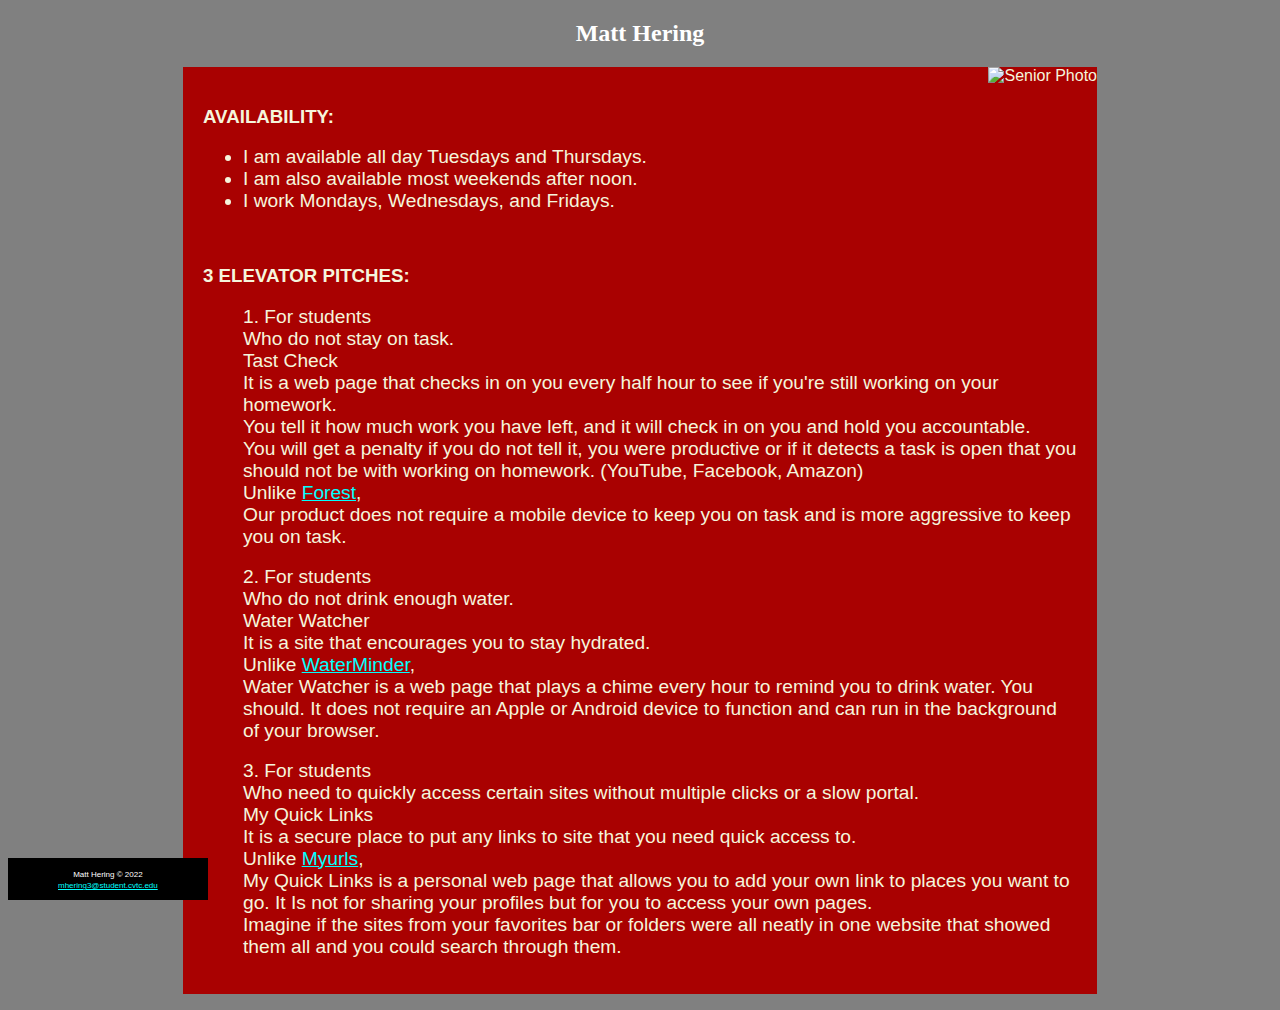
==== index.html @ 20bf1a38 "Update index.html" ====
<!DOCTYPE html>
<html lang="en-US">

<head>
    <title>Demo Repository</title>
    <meta charset="utf-8">
    <link rel="stylesheet" href="css/style.css">

</head>

<body>
    <header>
        <h2>Matt Hering</h2>
    </header>

    <main id="hero">
        
        <h3>Availability:</h3>
        <ul>
            <img id="photo" src="images/MattHering.jpg" alt="Senior Photo">
            <li>I am available all day Tuesdays and Thursdays.</li>
            <li>I am also available most weekends after noon.</li>
            <li>I work Mondays, Wednesdays, and Fridays.</li>
        </ul>

        <br>
        <h3>3 elevator pitches:</h3>

        <ol>
            <li>
                For students
                <br>Who do not stay on task.
                <br>Tast Check
                <br>It is a web page that checks in on you every half hour to see if you're still working on your homework.
                <br>You tell it how much work you have left, and it will check in on you and hold you accountable.
                <br>You will get a penalty if you do not tell it, you were productive or if it detects a task is open that you should not be with working on homework. (YouTube, Facebook, Amazon)
                <br>Unlike <a href="https://www.forestapp.cc/">Forest</a>,
                <br>Our product does not require a mobile device to keep you on task and is more aggressive to keep you on task.
            </li><br>

            <li>
                For students
                    <br>Who do not drink enough water.
                    <br>Water Watcher
                    <br>It is a site that encourages you to stay hydrated.
                    <br>Unlike <a href="https://waterminder.com/">WaterMinder</a>,
                    <br>Water Watcher is a web page that plays a chime every hour to remind you to drink water. You should.
                    It does not require an Apple or Android device to function and can run in the background of your browser.
            </li><br>

            <li>
                For students
                    <br>Who need to quickly access certain sites without multiple clicks or a slow portal.
                    <br>My Quick Links
                    <br>It is a secure place to put any links to site that you need quick access to.
                    <br>Unlike <a href="https://myurls.co/">Myurls</a>,
                    <br>My Quick Links is a personal web page that allows you to add your own link to places you want to go.
                    It Is not for sharing your profiles but for you to access your own pages.
                    <br>Imagine if the sites from your favorites bar or folders were all neatly in one website that showed them all and you could search through them.
                
            </li>
        </ol>
    </main>


    <p>
    </p>


    <footer>
        <small>Matt Hering &copy; 2022<a href="mailto:mhering3@student.cvtc.edu">
                <br>mhering3@student.cvtc.edu</a>
        </small>
    </footer>
</body>

</html>
---- css/style.css ----
header {
	    text-align: center;
	    background-color: gray;
	}

	body {
	    color: white;
	    background-color: gray;
	    font-family: "verdana", "arial", sans-serif;

	}

	main {
	    padding: 20px;
	    display: block;
	    background-color: #a90101;
	    margin-left: 175px;
	    margin-right: 175px;
	    position: relative;

	}

	main img {
	    max-height: 35%;
	    max-width: 35%;
	    margin-top: 18px;
	}

	img#photo {
	    position: absolute;
	    top: -18px;
	    right: 0px;
	    z-index: 1;
	}



	main article {
	    margin-left: 20%;
	    margin-right: 20%;
	    overflow: auto;
	    font-size: 90%;
	    padding-left: 5%;
	    padding-right: 5%;
	    margin-bottom: 0;
	}

	main ol {
	    list-style-position: inside;
	    padding-left: 40px;
	}

	main li {
	    font-size: 1.2em;
	}


	h1 {
	    height: 100px;
	    margin: 0;
	    font-family: "georgia", "times new roman", serif;
	    text-indent: -9999px;
	}

	h2 {
	    font-family: "georgia", "times new roman", serif;
	}

	h3 {
	    background-color: #a90101;
	    text-transform: uppercase;
	}

	footer {
	    color: white;
	    background-color: black;
	    text-align: center;
	    font-size: .60em;
	    padding: 10px;
	    padding-left: 50px;
	    padding-right: 50px;
	    bottom: 0;
	    position: fixed;
	    align-content:
	        width: 100%;
	}

	a {
	    color: aqua
	}

	a:hover {
	    color: #ed1e24;
	}

	#wrapper {
	    width: 80%;
	    background-color: white;
	    min-width: 960px;
	    max-width: 2048px;
	    box-shadow: 3px 3px 3px #2E0000;
	    margin: auto;
	    margin-left: auto;
	    margin-right: auto;
	}

	#hero {
	    height: auto;
	    color: #F5F5DC;
	    background-size: 100% 100%;
	    background-repeat: no-repeat;
	    background-position: center;
	}

	Header,
	main,
	footer,
	figure,
	figcaption,
	aside,
	section,
	article {
	    display: block;
	}

	.mobile {
	    display: none;
	}

	.desktop {
	    display: inline;
	}



	@media only screen and (max-width: 64em) {

	    body {
	        margin: 0;
	        background-color: #a90101;
	        background-image: none;
	    }

	    footer {
	        position: relative;
	    }

	    h1 {
	        margin: 0;
	    }

	    h2 {
	        background-color: #a90101;
	    }

	    main {
	        margin-left: 0;
	    }

	    #wrapper {
	        min-width: 0;
	        width: auto;
	        box-shadow: none;
	    }

	    img#photo {
	        z-index: -1;
	    }

	}

	@media only screen and (max-width: 37.5em) {


	    main article {
	        margin: 0;
	    }

	    footer {
	        position: relative;
	    }


	    #hero {
	        height: auto;
	    }

	    .mobile {
	        display: inline;
	    }

	    .desktop {
	        display: none;
	    }

	    img#photo {
	        z-index: -1;
	    }
	}
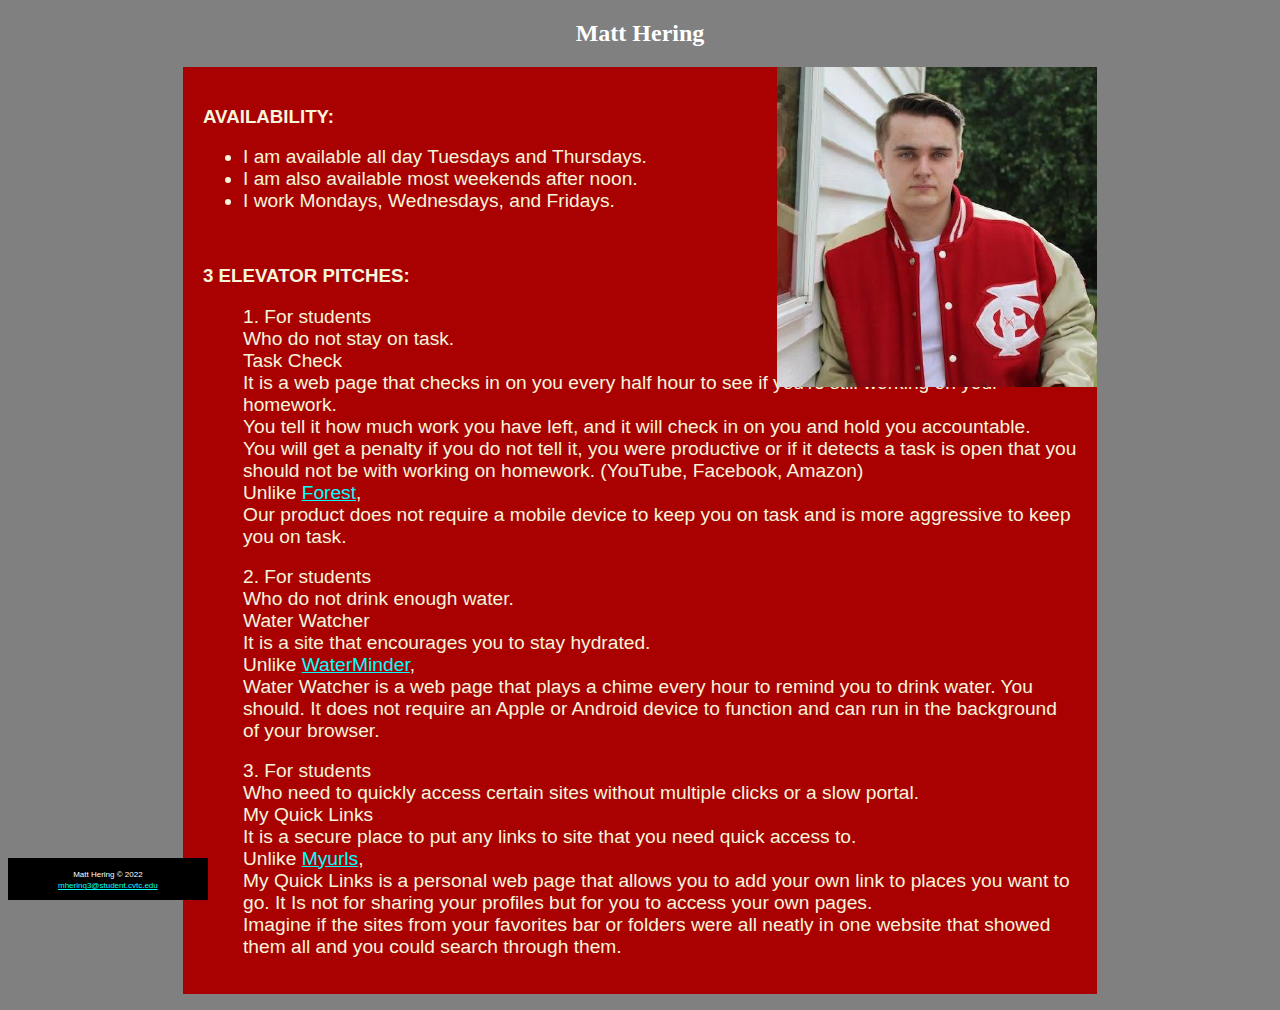
==== commit 2fe17bb4: "task" ====
--- a/index.html
+++ b/index.html
@@ -30,7 +30,7 @@
             <li>
                 For students
                 <br>Who do not stay on task.
-                <br>Tast Check
+                <br>Task Check
                 <br>It is a web page that checks in on you every half hour to see if you're still working on your homework.
                 <br>You tell it how much work you have left, and it will check in on you and hold you accountable.
                 <br>You will get a penalty if you do not tell it, you were productive or if it detects a task is open that you should not be with working on homework. (YouTube, Facebook, Amazon)
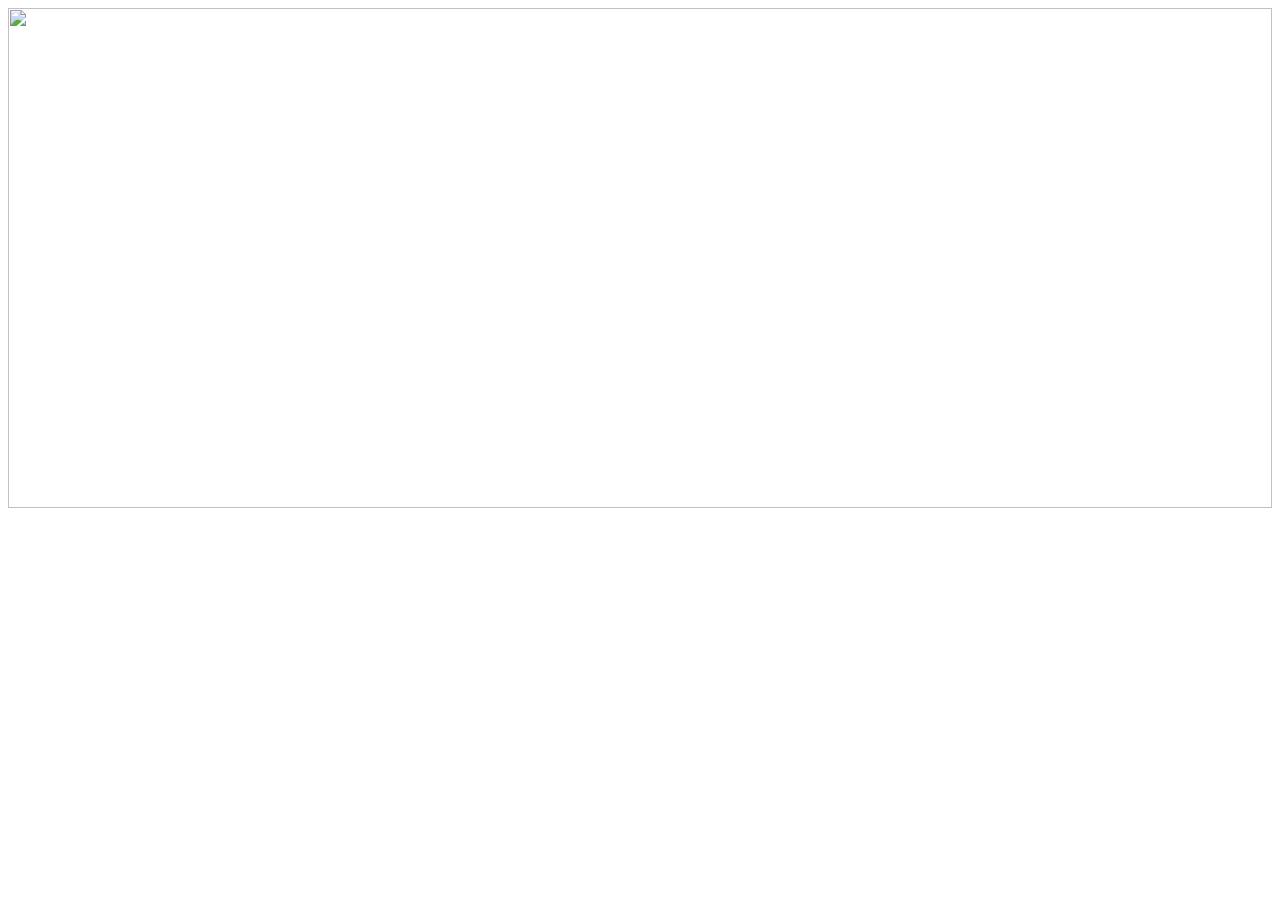
==== commit 3c5c4ce8: "Rename images.html to index.html" ====
--- a/index.html
+++ b/index.html
@@ -1,77 +1,53 @@
-<!DOCTYPE html>
-<html lang="en-US">
-
-<head>
-    <title>Demo Repository</title>
-    <meta charset="utf-8">
-    <link rel="stylesheet" href="css/style.css">
-
-</head>
-
-<body>
-    <header>
-        <h2>Matt Hering</h2>
-    </header>
-
-    <main id="hero">
-        
-        <h3>Availability:</h3>
-        <ul>
-            <img id="photo" src="images/MattHering.jpg" alt="Senior Photo">
-            <li>I am available all day Tuesdays and Thursdays.</li>
-            <li>I am also available most weekends after noon.</li>
-            <li>I work Mondays, Wednesdays, and Fridays.</li>
-        </ul>
-
-        <br>
-        <h3>3 elevator pitches:</h3>
-
-        <ol>
-            <li>
-                For students
-                <br>Who do not stay on task.
-                <br>Task Check
-                <br>It is a web page that checks in on you every half hour to see if you're still working on your homework.
-                <br>You tell it how much work you have left, and it will check in on you and hold you accountable.
-                <br>You will get a penalty if you do not tell it, you were productive or if it detects a task is open that you should not be with working on homework. (YouTube, Facebook, Amazon)
-                <br>Unlike <a href="https://www.forestapp.cc/">Forest</a>,
-                <br>Our product does not require a mobile device to keep you on task and is more aggressive to keep you on task.
-            </li><br>
-
-            <li>
-                For students
-                    <br>Who do not drink enough water.
-                    <br>Water Watcher
-                    <br>It is a site that encourages you to stay hydrated.
-                    <br>Unlike <a href="https://waterminder.com/">WaterMinder</a>,
-                    <br>Water Watcher is a web page that plays a chime every hour to remind you to drink water. You should.
-                    It does not require an Apple or Android device to function and can run in the background of your browser.
-            </li><br>
-
-            <li>
-                For students
-                    <br>Who need to quickly access certain sites without multiple clicks or a slow portal.
-                    <br>My Quick Links
-                    <br>It is a secure place to put any links to site that you need quick access to.
-                    <br>Unlike <a href="https://myurls.co/">Myurls</a>,
-                    <br>My Quick Links is a personal web page that allows you to add your own link to places you want to go.
-                    It Is not for sharing your profiles but for you to access your own pages.
-                    <br>Imagine if the sites from your favorites bar or folders were all neatly in one website that showed them all and you could search through them.
-                
-            </li>
-        </ol>
-    </main>
-
-
-    <p>
-    </p>
-
-
-    <footer>
-        <small>Matt Hering &copy; 2022<a href="mailto:mhering3@student.cvtc.edu">
-                <br>mhering3@student.cvtc.edu</a>
-        </small>
-    </footer>
-</body>
-
-</html>
+<html>
+  <head>
+    <style>
+      .carousel {
+        position: relative;
+        display: flex;
+        width: 100%;
+        height: 500px;
+        overflow: hidden;
+      }
+      
+      .slide {
+        position: absolute;
+        top: 0;
+        left: 0;
+        width: 100%;
+        height: 100%;
+        opacity: 0;
+        transition: opacity 1s;
+      }
+      
+      .active {
+        opacity: 1;
+      }
+    </style>
+  </head>
+  <body>
+    <div class="carousel">
+      <img class="slide active" src="image1.jpg">
+      <img class="slide" src="image2.jpg">
+      <img class="slide" src="image3.jpg">
+      <img class="slide" src="image4.jpg">
+      <img class="slide" src="image5.jpg">
+    </div>
+    
+    <script>
+      const slides = document.querySelectorAll(".slide");
+      let index = 0;
+      
+      function cycleSlides() {
+        slides.forEach(slide => {
+          slide.classList.remove("active");
+        });
+        
+        index = (index + 1) % slides.length;
+        
+        slides[index].classList.add("active");
+      }
+      
+      setInterval(cycleSlides, 3000);
+    </script>
+  </body>
+</html>
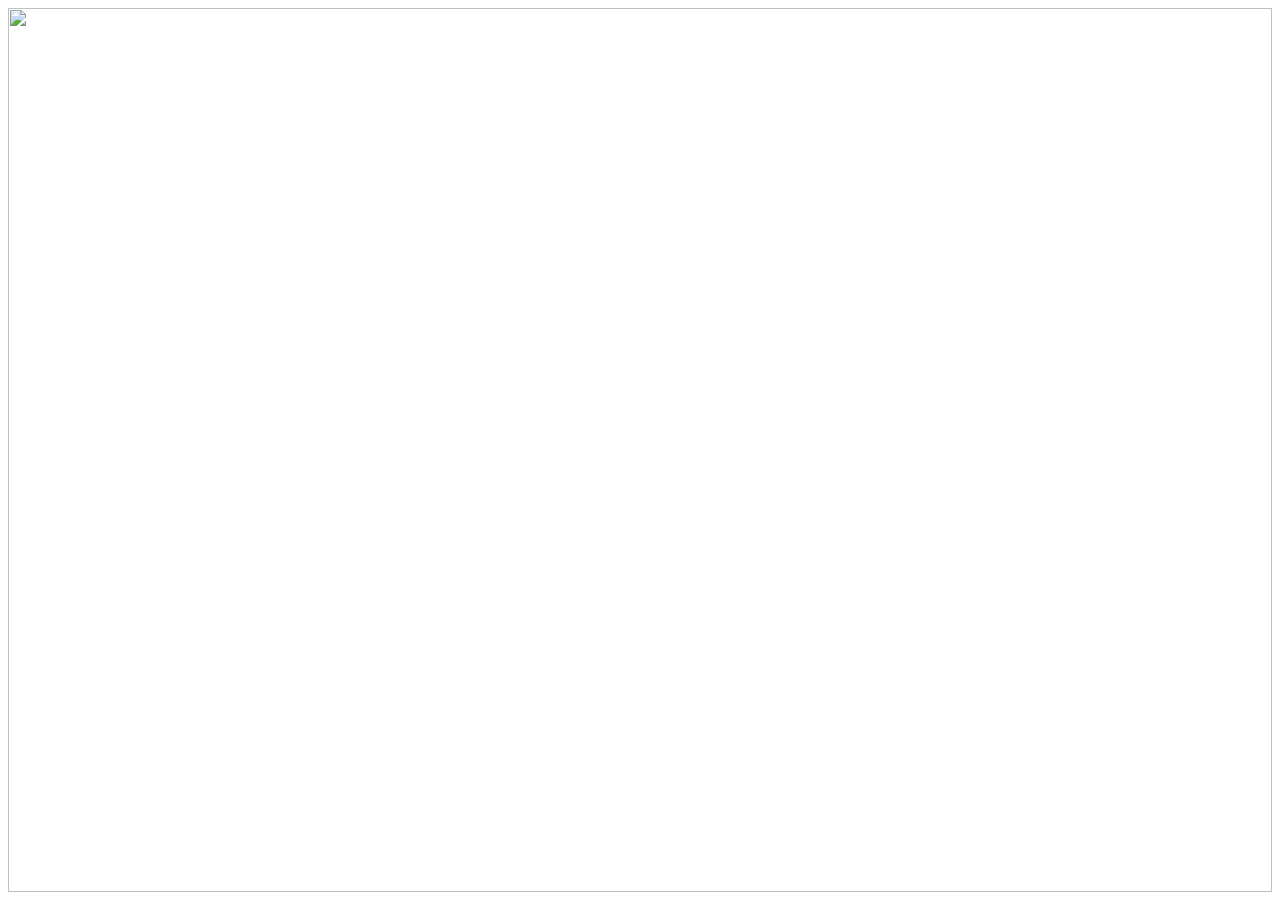
==== commit 0c26c8ea: "Update index.html" ====
--- a/index.html
+++ b/index.html
@@ -3,9 +3,8 @@
     <style>
       .carousel {
         position: relative;
-        display: flex;
         width: 100%;
-        height: 500px;
+        height: 100%;
         overflow: hidden;
       }
       
@@ -15,6 +14,7 @@
         left: 0;
         width: 100%;
         height: 100%;
+        object-fit: contain;
         opacity: 0;
         transition: opacity 1s;
       }
@@ -26,11 +26,11 @@
   </head>
   <body>
     <div class="carousel">
-      <img class="slide active" src="image1.jpg">
-      <img class="slide" src="image2.jpg">
-      <img class="slide" src="image3.jpg">
-      <img class="slide" src="image4.jpg">
-      <img class="slide" src="image5.jpg">
+      <img class="slide active" src="\images\Image1.jpg">
+      <img class="slide" src="\images\Image2.jpg">
+      <img class="slide" src="\images\Image3.jpg">
+      <img class="slide" src="\images\Image4.jpg">
+      <img class="slide" src="\images\Image5.jpg">
     </div>
     
     <script>
